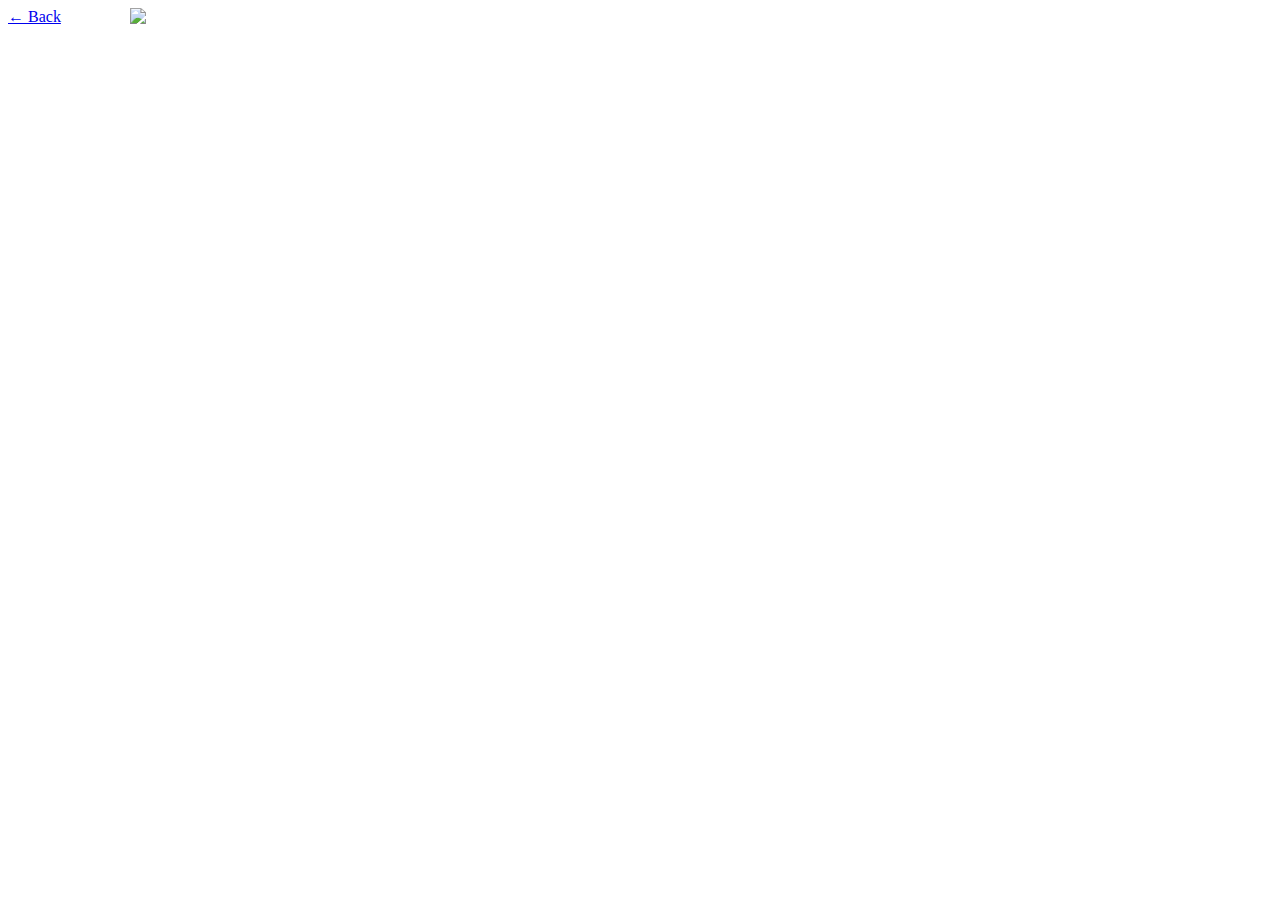
==== ejercicio9/ej9.html @ 8b94e13f "First commit" ====
<!DOCTYPE html>
<html>
  <head>
    <meta charset="utf-8" />
    <title>Ej 9: Cat Walk</title>
  </head>
  <body>
    <img
      id="myCat"
      style="position: absolute; left: 0px"
      src="http://www.anniemation.com/clip_art/images/cat-walk.gif"
    />
    <script>
      var img = document.getElementById('myCat');
      img.style.left = '0px';
      var walkForward = true; 

      function catWalk() {
        var position = parseInt(img.style.left);

        if (walkForward) {
          img.style.left = position + 10 + 'px';
          if (position > window.innerWidth - img.width) {
            walkForward = false;
          }
        } else {
          img.style.left = position - 10 + 'px';
          if (position <= 0) {
            walkForward = true;
          }
        }
      }
      setInterval(catWalk, 50);
    </script>
  </body>
  <div class="mt-4 ms-4">
    <a href="../index.html" class="btn btn-secondary">
      <span class="me-2">&#8592;</span> Back
    </a>
  </div>
</html>
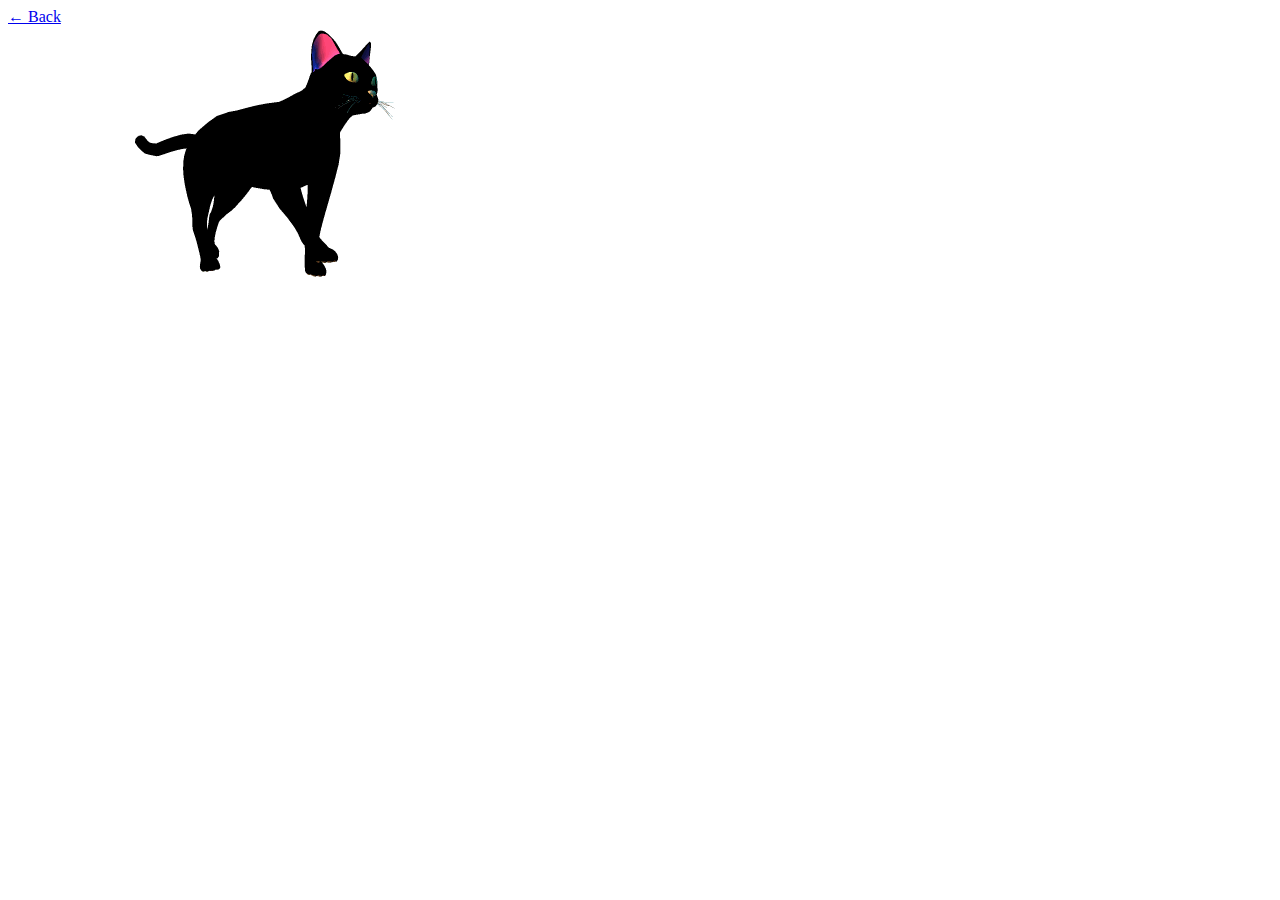
==== commit 10ba6cd2: "Second commit" ====
--- a/ejercicio9/ej9.html
+++ b/ejercicio9/ej9.html
@@ -8,7 +8,7 @@
     <img
       id="myCat"
       style="position: absolute; left: 0px"
-      src="http://www.anniemation.com/clip_art/images/cat-walk.gif"
+      src="cat-walk.gif"
     />
     <script>
       var img = document.getElementById('myCat');
